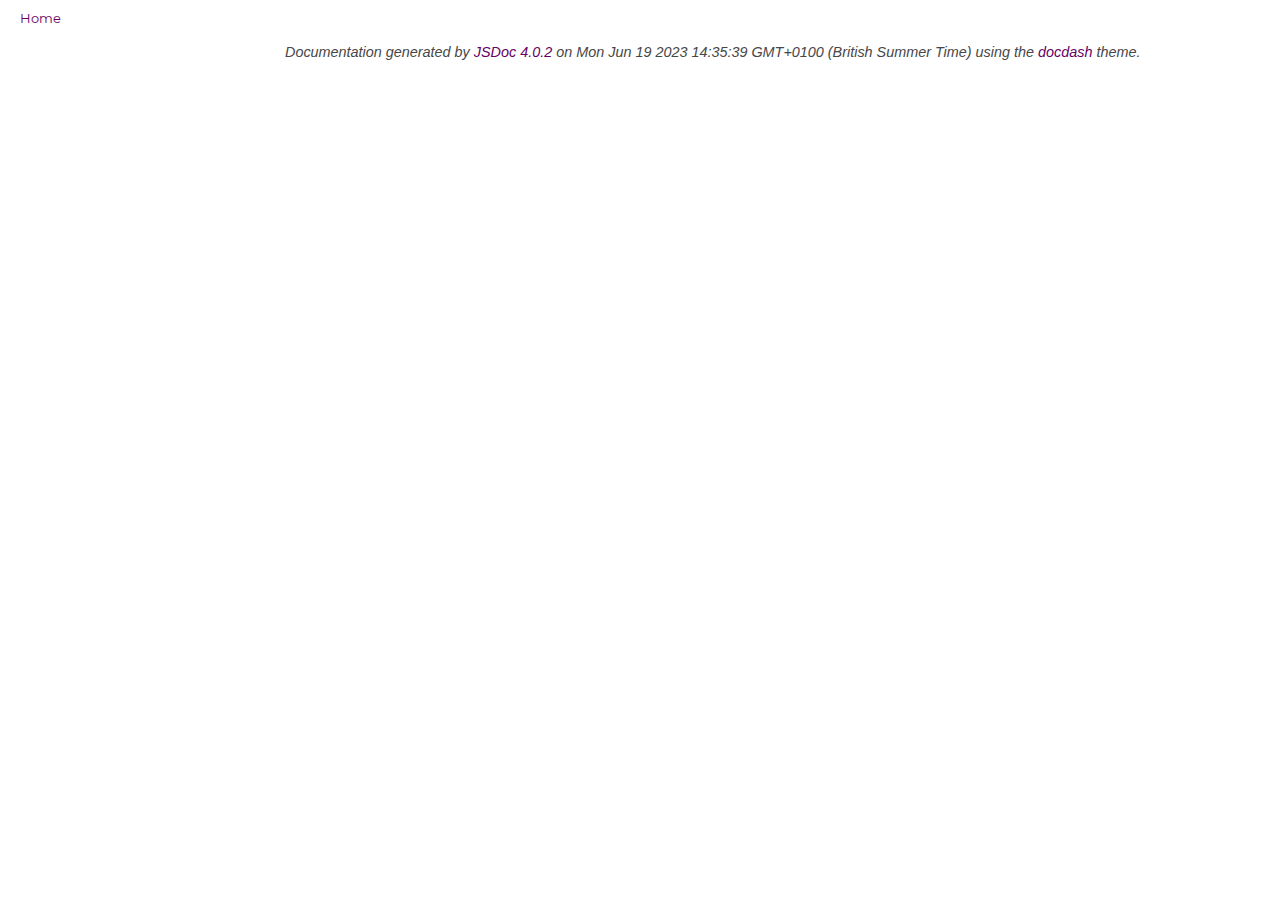
==== docs/index.html @ a26d007c "1906 237" ====
<!DOCTYPE html>
<html lang="en">
<head>
    
    <meta charset="utf-8">
    <title>Home - Documentation</title>
    
    
    <script src="scripts/prettify/prettify.js"></script>
    <script src="scripts/prettify/lang-css.js"></script>
    <!--[if lt IE 9]>
      <script src="//html5shiv.googlecode.com/svn/trunk/html5.js"></script>
    <![endif]-->
    <link type="text/css" rel="stylesheet" href="styles/prettify.css">
    <link type="text/css" rel="stylesheet" href="styles/jsdoc.css">
    <script src="scripts/nav.js" defer></script>
    
    <meta name="viewport" content="width=device-width, initial-scale=1.0">
</head>
<body>

<input type="checkbox" id="nav-trigger" class="nav-trigger" />
<label for="nav-trigger" class="navicon-button x">
  <div class="navicon"></div>
</label>

<label for="nav-trigger" class="overlay"></label>

<nav >
    
    
    <h2><a href="index.html">Home</a></h2>
    
</nav>

<div id="main">
    

    



    


    <section class="package">
        <h3> </h3>		
    </section>









    








    
    
</div>

<br class="clear">

<footer>
    Documentation generated by <a href="https://github.com/jsdoc3/jsdoc">JSDoc 4.0.2</a> on Mon Jun 19 2023 14:35:39 GMT+0100 (British Summer Time) using the <a href="https://github.com/clenemt/docdash">docdash</a> theme.
</footer>

<script>prettyPrint();</script>
<script src="scripts/polyfill.js"></script>
<script src="scripts/linenumber.js"></script>



</body>
</html>
---- docs/styles/prettify.css ----
.pln {
  color: #ddd;
}

/* string content */
.str {
  color: #61ce3c;
}

/* a keyword */
.kwd {
  color: #fbde2d;
}

/* a comment */
.com {
  color: #aeaeae;
}

/* a type name */
.typ {
  color: #8da6ce;
}

/* a literal value */
.lit {
  color: #fbde2d;
}

/* punctuation */
.pun {
  color: #ddd;
}

/* lisp open bracket */
.opn {
  color: #000000;
}

/* lisp close bracket */
.clo {
  color: #000000;
}

/* a markup tag name */
.tag {
  color: #8da6ce;
}

/* a markup attribute name */
.atn {
  color: #fbde2d;
}

/* a markup attribute value */
.atv {
  color: #ddd;
}

/* a declaration */
.dec {
  color: #EF5050;
}

/* a variable name */
.var {
  color: #c82829;
}

/* a function name */
.fun {
  color: #4271ae;
}

/* Specify class=linenums on a pre to get line numbering */
ol.linenums {
  margin-top: 0;
  margin-bottom: 0;
  padding-bottom: 2px;
}
---- docs/styles/jsdoc.css ----
* {
  box-sizing: border-box
}

html, body {
  height: 100%;
  width: 100%;
}

body {
  color: #4d4e53;
  background-color: white;
  margin: 0 auto;
  padding: 0 20px;
  font-family: 'Helvetica Neue', Helvetica, sans-serif;
  font-size: 16px;
}

img {
  max-width: 100%;
}

a,
a:active {
  color: #606;
  text-decoration: none;
}

a:hover {
  text-decoration: none;
}

article a {
  border-bottom: 1px solid #ddd;
}

article a:hover, article a:active {
  border-bottom-color: #222;
}

article .description a {
    word-break: break-word;
}

p, ul, ol, blockquote {
  margin-bottom: 1em;
  line-height: 160%;
}

h1, h2, h3, h4, h5, h6 {
  font-family: 'Montserrat', sans-serif;
}

h1, h2, h3, h4, h5, h6 {
  color: #000;
  font-weight: 400;
  margin: 0;
}

h1 {
  font-weight: 300;
  font-size: 48px;
  margin: 1em 0 .5em;
}

h1.page-title {
  font-size: 48px;
  margin: 1em 30px;
  line-height: 100%;
  word-wrap: break-word;
}

h2 {
  font-size: 24px;
  margin: 1.5em 0 .3em;
}

h3 {
  font-size: 24px;
  margin: 1.2em 0 .3em;
}

h4 {
  font-size: 18px;
  margin: 1em 0 .2em;
  color: #4d4e53;
}

h4.name {
  color: #fff;
  background: #6d426d;
  box-shadow: 0 .25em .5em #d3d3d3;
  border-top: 1px solid #d3d3d3;
  border-bottom: 1px solid #d3d3d3;
  margin: 1.5em 0 0.5em;
  padding: .75em 0 .75em 10px;
}

h4.name a {
  color: #fc83ff;
}

h4.name a:hover {
  border-bottom-color: #fc83ff;
}

h5, .container-overview .subsection-title {
  font-size: 120%;
  letter-spacing: -0.01em;
  margin: 8px 0 3px 0;
}

h6 {
  font-size: 100%;
  letter-spacing: -0.01em;
  margin: 6px 0 3px 0;
  font-style: italic;
}

.usertext h1 {
  font-family: "Source Sans Pro";
  font-size: 24px;
  margin: 2.5em 0 1em;
  font-weight: 400;
}

.usertext h2 {
  font-family: "Source Sans Pro";
  font-size: 18px;
  margin: 2em 0 0.5em;
  font-weight: 400;

}

.usertext h3 {
  font-family: "Source Sans Pro";
  font-size: 15px;
  margin: 1.5em 0 0;
  font-weight: 400;
}

.usertext h4 {
  font-family: "Source Sans Pro";
  font-size: 14px;
  margin: 0 0 0;
  font-weight: 400;
}

.usertext h5 {
  font-size: 12px;
  margin: 1em 0 0;
  font-weight: normal;
  color: #666;
}

.usertext h6 {
  font-size: 11px;
  margin: 1em 0 0;
  font-weight: normal;
  font-style: normal;
  color: #666;
}


tt, code, kbd, samp, pre {
  font-family: Consolas, Monaco, 'Andale Mono', monospace;
  background: #f4f4f4;
}

tt, code, kbd, samp{
  padding: 1px 5px;
}

pre {
  padding-bottom: 1em;
}  

.class-description {
  font-size: 130%;
  line-height: 140%;
  margin-bottom: 1em;
  margin-top: 1em;
}

.class-description:empty {
  margin: 0
}

#main {
  float: right;
  width: calc(100% - 240px);
}

header {
  display: block
}

section {
  display: block;
  background-color: #fff;
  padding: 0 0 0 30px;
}

.variation {
  display: none
}

.signature-attributes {
  font-size: 60%;
  color: #eee;
  font-style: italic;
  font-weight: lighter;
}

nav {
  float: left;
  display: block;
  width: 250px;
  background: #fff;
  overflow: auto;
  position: fixed;
  height: 100%;
}

nav #nav-search{
    width: 210px;
    height: 30px;
    padding: 5px 10px;
    font-size: 12px;
    line-height: 1.5;
    border-radius: 3px;
    margin-right: 20px;
    margin-top: 20px;
}

nav.wrap a{
    word-wrap: break-word;
}

nav h3 {
  margin-top: 12px;
  font-size: 13px;
  text-transform: uppercase;
  letter-spacing: 1px;
  font-weight: 700;
  line-height: 24px;
  margin: 15px 0 10px;
  padding: 0;
  color: #000;
}

nav h3.collapsed_header {
  cursor: pointer;
}

nav ul {
  font-family: 'Lucida Grande', 'Lucida Sans Unicode', arial, sans-serif;
  font-size: 100%;
  line-height: 17px;
  padding: 0;
  margin: 0;
  list-style-type: none;
}

nav ul a,
nav ul a:active {
  font-family: 'Montserrat', sans-serif;
  line-height: 18px;
  padding: 0;
  display: block;
  font-size: 12px;
}

nav a:hover,
nav a:active {
  color: #606;
}

nav > ul {
  padding: 0 10px;
}

nav > ul > li > a {
  color: #606;
  margin-top: 10px;
}

nav ul ul a {
  color: hsl(207, 1%, 60%);
  border-left: 1px solid hsl(207, 10%, 86%);
}

nav ul ul a,
nav ul ul a:active {
  padding-left: 20px
}

nav h2 {
   font-size: 13px;
   margin: 10px 0 0 0;
   padding: 0;
}

nav > h2 > a {
   margin: 10px 0 -10px;
   color: #606 !important;
}

footer {
  color: hsl(0, 0%, 28%);
  margin-left: 250px;
  display: block;
  padding: 15px;
  font-style: italic;
  font-size: 90%;
}

.ancestors {
  color: #999
}

.ancestors a {
   color: #999 !important;
}

.clear {
  clear: both
}

.important {
  font-weight: bold;
  color: #950B02;
}

.yes-def {
  text-indent: -1000px
}

.type-signature {
  color: #CA79CA
}

.type-signature:last-child {
  color: #eee;
}

.name, .signature {
  font-family: Consolas, Monaco, 'Andale Mono', monospace
}

.signature {
    color: #fc83ff;
}

.details {
  margin-top: 6px;
  border-left: 2px solid #DDD;
  line-height: 20px;
  font-size: 14px;
}

.details dt {
   width: auto;
   float: left;
   padding-left: 10px;
}

.details dd {
   margin-left: 70px;
   margin-top: 6px;
   margin-bottom: 6px;
}

.details ul {
   margin: 0
}

.details ul {
   list-style-type: none
}

.details pre.prettyprint {
   margin: 0
}

.details .object-value {
   padding-top: 0
}

.description {
  margin-bottom: 1em;
  margin-top: 1em;
}

.code-caption {
  font-style: italic;
  font-size: 107%;
  margin: 0;
}

.prettyprint {
  font-size: 14px;
  overflow: auto;
}

.prettyprint.source {
  width: inherit;
  line-height: 18px;
  display: block;
  background-color: #0d152a;
  color: #aeaeae;
}

.prettyprint code {
  line-height: 18px;
  display: block;
  background-color: #0d152a;
  color: #4D4E53;
}

.prettyprint > code {
  padding: 15px;
}

.prettyprint .linenums code {
  padding: 0 15px
}

.prettyprint .linenums li:first-of-type code {
  padding-top: 15px
}

.prettyprint code span.line {
  display: inline-block
}

.prettyprint.linenums {
  padding-left: 70px;
  -webkit-user-select: none;
  -moz-user-select: none;
  -ms-user-select: none;
  user-select: none;
}

.prettyprint.linenums ol {
   padding-left: 0
}

.prettyprint.linenums li {
   border-left: 3px #34446B solid;
}

.prettyprint.linenums li.selected, .prettyprint.linenums li.selected * {
   background-color: #34446B;
}

.prettyprint.linenums li * {
   -webkit-user-select: text;
   -moz-user-select: text;
   -ms-user-select: text;
   user-select: text;
}

.prettyprint.linenums li code:empty:after {
  content:"";
  display:inline-block;
  width:0px;
}

table {
  border-spacing: 0;
  border: 1px solid #ddd;
  border-collapse: collapse;
  border-radius: 3px;
  box-shadow: 0 1px 3px rgba(0,0,0,0.1);
  width: 100%;
  font-size: 14px;
  margin: 1em 0;
}

td, th {
   margin: 0px;
   text-align: left;
   vertical-align: top;
   padding: 10px;
   display: table-cell;
}

thead tr, thead tr {
   background-color: #fff;
   font-weight: bold;
   border-bottom: 1px solid #ddd;
}

.params .type {
  white-space: nowrap;
}

.params code {
  white-space: pre;
}

.params td, .params .name, .props .name, .name code {
   color: #4D4E53;
   font-family: Consolas, Monaco, 'Andale Mono', monospace;
   font-size: 100%;
}

.params td {
   border-top: 1px solid #eee
}

.params td.description > p:first-child, .props td.description > p:first-child {
   margin-top: 0;
   padding-top: 0;
}

.params td.description > p:last-child, .props td.description > p:last-child {
   margin-bottom: 0;
   padding-bottom: 0;
}

span.param-type, .params td .param-type, .param-type dd {
   color: #606;
  font-family: Consolas, Monaco, 'Andale Mono', monospace
}

.param-type dt, .param-type dd {
  display: inline-block
}

.param-type {
  margin: 14px 0;
}

.disabled {
  color: #454545
}

/* navicon button */
.navicon-button {
  display: none;
  position: relative;
  padding: 2.0625rem 1.5rem;
  transition: 0.25s;
  cursor: pointer;
  -webkit-user-select: none;
     -moz-user-select: none;
      -ms-user-select: none;
          user-select: none;
  opacity: .8;
}
.navicon-button .navicon:before, .navicon-button .navicon:after {
  transition: 0.25s;
}
.navicon-button:hover {
  transition: 0.5s;
  opacity: 1;
}
.navicon-button:hover .navicon:before, .navicon-button:hover .navicon:after {
  transition: 0.25s;
}
.navicon-button:hover .navicon:before {
  top: .825rem;
}
.navicon-button:hover .navicon:after {
  top: -.825rem;
}

/* navicon */
.navicon {
  position: relative;
  width: 2.5em;
  height: .3125rem;
  background: #000;
  transition: 0.3s;
  border-radius: 2.5rem;
}
.navicon:before, .navicon:after {
  display: block;
  content: "";
  height: .3125rem;
  width: 2.5rem;
  background: #000;
  position: absolute;
  z-index: -1;
  transition: 0.3s 0.25s;
  border-radius: 1rem;
}
.navicon:before {
  top: .625rem;
}
.navicon:after {
  top: -.625rem;
}

/* open */
.nav-trigger:checked + label:not(.steps) .navicon:before,
.nav-trigger:checked + label:not(.steps) .navicon:after {
  top: 0 !important;
}

.nav-trigger:checked + label .navicon:before,
.nav-trigger:checked + label .navicon:after {
  transition: 0.5s;
}

/* Minus */
.nav-trigger:checked + label {
  -webkit-transform: scale(0.75);
          transform: scale(0.75);
}

/* × and + */
.nav-trigger:checked + label.plus .navicon,
.nav-trigger:checked + label.x .navicon {
  background: transparent;
}

.nav-trigger:checked + label.plus .navicon:before,
.nav-trigger:checked + label.x .navicon:before {
  -webkit-transform: rotate(-45deg);
          transform: rotate(-45deg);
  background: #FFF;
}

.nav-trigger:checked + label.plus .navicon:after,
.nav-trigger:checked + label.x .navicon:after {
  -webkit-transform: rotate(45deg);
          transform: rotate(45deg);
  background: #FFF;
}

.nav-trigger:checked + label.plus {
  -webkit-transform: scale(0.75) rotate(45deg);
          transform: scale(0.75) rotate(45deg);
}

.nav-trigger:checked ~ nav {
  left: 0 !important;
}

.nav-trigger:checked ~ .overlay {
  display: block;
}

.nav-trigger {
  position: fixed;
  top: 0;
  clip: rect(0, 0, 0, 0);
}

.overlay {
  display: none;
  position: fixed;
  top: 0;
  bottom: 0;
  left: 0;
  right: 0;
  width: 100%;
  height: 100%;
  background: hsla(0, 0%, 0%, 0.5);
  z-index: 1;
}

/* nav level */
.level-hide {
    display: none;
}
html[data-search-mode] .level-hide {
    display: block;
}


@media only screen and (max-width: 680px) {
  body {
    overflow-x: hidden;
  }

  nav {
    background: #FFF;
    width: 250px;
    height: 100%;
    position: fixed;
    top: 0;
    right: 0;
    bottom: 0;
    left: -250px;
    z-index: 3;
    padding: 0 10px;
    transition: left 0.2s;
  }

  .navicon-button {
    display: inline-block;
    position: fixed;
    top: 1.5em;
    right: 0;
    z-index: 2;
  }

  #main {
    width: 100%;
  }

  #main h1.page-title {
    margin: 1em 0;
  }

  #main section {
    padding: 0;
  }

  footer {
    margin-left: 0;
  }
}

/** Add a '#' to static members */
[data-type="member"] a::before {
  content: '#';
  display: inline-block;
  margin-left: -14px;
  margin-right: 5px;
}

#disqus_thread{
    margin-left: 30px;
}

@font-face {
  font-family: 'Montserrat';
  font-style: normal;
  font-weight: 400;
  src: url('../fonts/Montserrat/Montserrat-Regular.eot'); /* IE9 Compat Modes */
  src: url('../fonts/Montserrat/Montserrat-Regular.eot?#iefix') format('embedded-opentype'), /* IE6-IE8 */
       url('../fonts/Montserrat/Montserrat-Regular.woff2') format('woff2'), /* Super Modern Browsers */
       url('../fonts/Montserrat/Montserrat-Regular.woff') format('woff'), /* Pretty Modern Browsers */
       url('../fonts/Montserrat/Montserrat-Regular.ttf')  format('truetype'); /* Safari, Android, iOS */
}

@font-face {
  font-family: 'Montserrat';
  font-style: normal;
  font-weight: 700;
  src: url('../fonts/Montserrat/Montserrat-Bold.eot'); /* IE9 Compat Modes */
  src: url('../fonts/Montserrat/Montserrat-Bold.eot?#iefix') format('embedded-opentype'), /* IE6-IE8 */
       url('../fonts/Montserrat/Montserrat-Bold.woff2') format('woff2'), /* Super Modern Browsers */
       url('../fonts/Montserrat/Montserrat-Bold.woff') format('woff'), /* Pretty Modern Browsers */
       url('../fonts/Montserrat/Montserrat-Bold.ttf')  format('truetype'); /* Safari, Android, iOS */
}

@font-face {
    font-family: 'Source Sans Pro';
    src: url('../fonts/Source-Sans-Pro/sourcesanspro-regular-webfont.eot');
    src: url('../fonts/Source-Sans-Pro/sourcesanspro-regular-webfont.eot?#iefix') format('embedded-opentype'),
         url('../fonts/Source-Sans-Pro/sourcesanspro-regular-webfont.woff2') format('woff2'),
         url('../fonts/Source-Sans-Pro/sourcesanspro-regular-webfont.woff') format('woff'),
         url('../fonts/Source-Sans-Pro/sourcesanspro-regular-webfont.ttf') format('truetype'),
         url('../fonts/Source-Sans-Pro/sourcesanspro-regular-webfont.svg#source_sans_proregular') format('svg');
    font-weight: 400;
    font-style: normal;
}

@font-face {
    font-family: 'Source Sans Pro';
    src: url('../fonts/Source-Sans-Pro/sourcesanspro-light-webfont.eot');
    src: url('../fonts/Source-Sans-Pro/sourcesanspro-light-webfont.eot?#iefix') format('embedded-opentype'),
         url('../fonts/Source-Sans-Pro/sourcesanspro-light-webfont.woff2') format('woff2'),
         url('../fonts/Source-Sans-Pro/sourcesanspro-light-webfont.woff') format('woff'),
         url('../fonts/Source-Sans-Pro/sourcesanspro-light-webfont.ttf') format('truetype'),
         url('../fonts/Source-Sans-Pro/sourcesanspro-light-webfont.svg#source_sans_prolight') format('svg');
    font-weight: 300;
    font-style: normal;

}
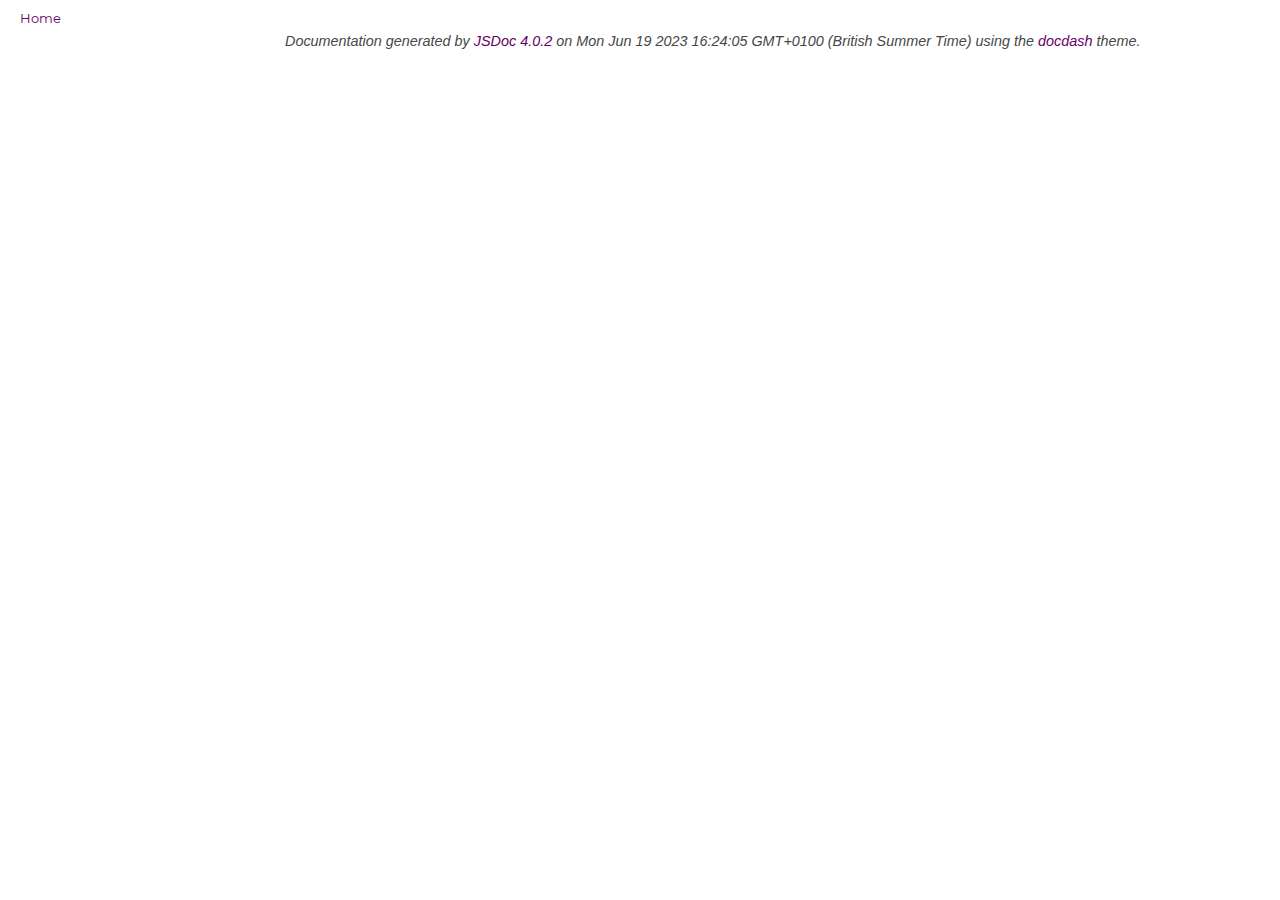
==== commit c53fb289: "190623 2350" ====
--- a/docs/index.html
+++ b/docs/index.html
@@ -44,7 +44,7 @@
 
 
     <section class="package">
-        <h3> </h3>		
+       
     </section>
 
 
@@ -71,7 +71,7 @@
 <br class="clear">
 
 <footer>
-    Documentation generated by <a href="https://github.com/jsdoc3/jsdoc">JSDoc 4.0.2</a> on Mon Jun 19 2023 14:35:39 GMT+0100 (British Summer Time) using the <a href="https://github.com/clenemt/docdash">docdash</a> theme.
+    Documentation generated by <a href="https://github.com/jsdoc3/jsdoc">JSDoc 4.0.2</a> on Mon Jun 19 2023 16:24:05 GMT+0100 (British Summer Time) using the <a href="https://github.com/clenemt/docdash">docdash</a> theme.
 </footer>
 
 <script>prettyPrint();</script>
